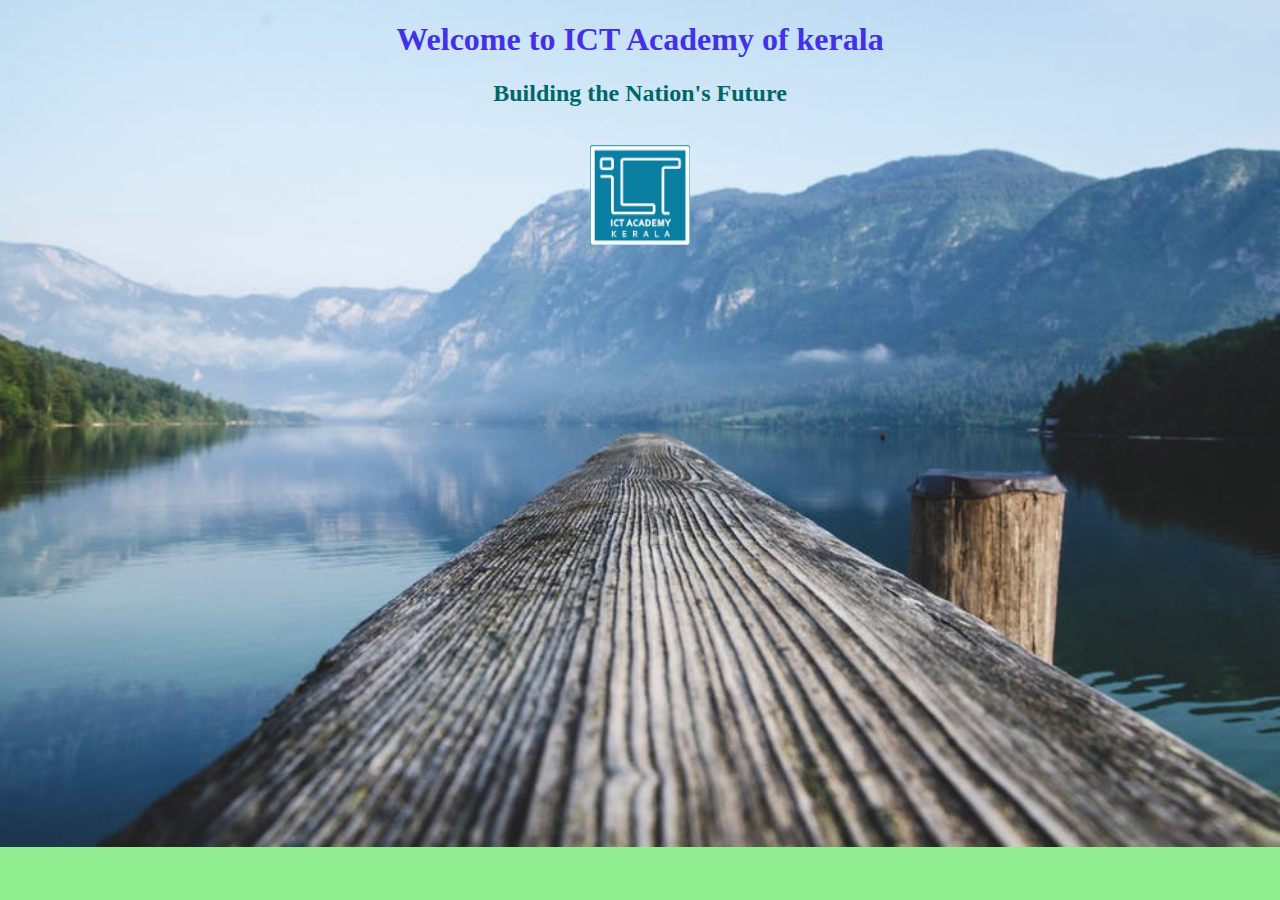
==== index.html @ de37f51d "first commit" ====
<!DOCTYPE html>
<html lang="en">
<head>
    <meta charset="UTF-8">
    <meta name="viewport" content="width=<h1>, initial-scale=1.0">
    <meta http-equiv="X-UA-Compatible" content="ie=edge">
    <title>document</title>
    <link rel="stylesheet" href="style.css">
    
</head>
<body>
    <h1>Welcome to ICT Academy of kerala</h1>
    <h2>Building the Nation's Future</h2>
    <br>
    <img src="images/logo.png">
    
</body>
</html>
---- style.css ----
body{
    background-color: lightgreen;
    text-align: center;
    background-image :url(images/bg.jpeg);
    background-repeat:no-repeat;
    background-size: cover;
}
h1{
    color:rgb(67, 48, 231);
}
h2{
    color: #006767;
}
img{
    width: 100px;
    height: 100px;

}
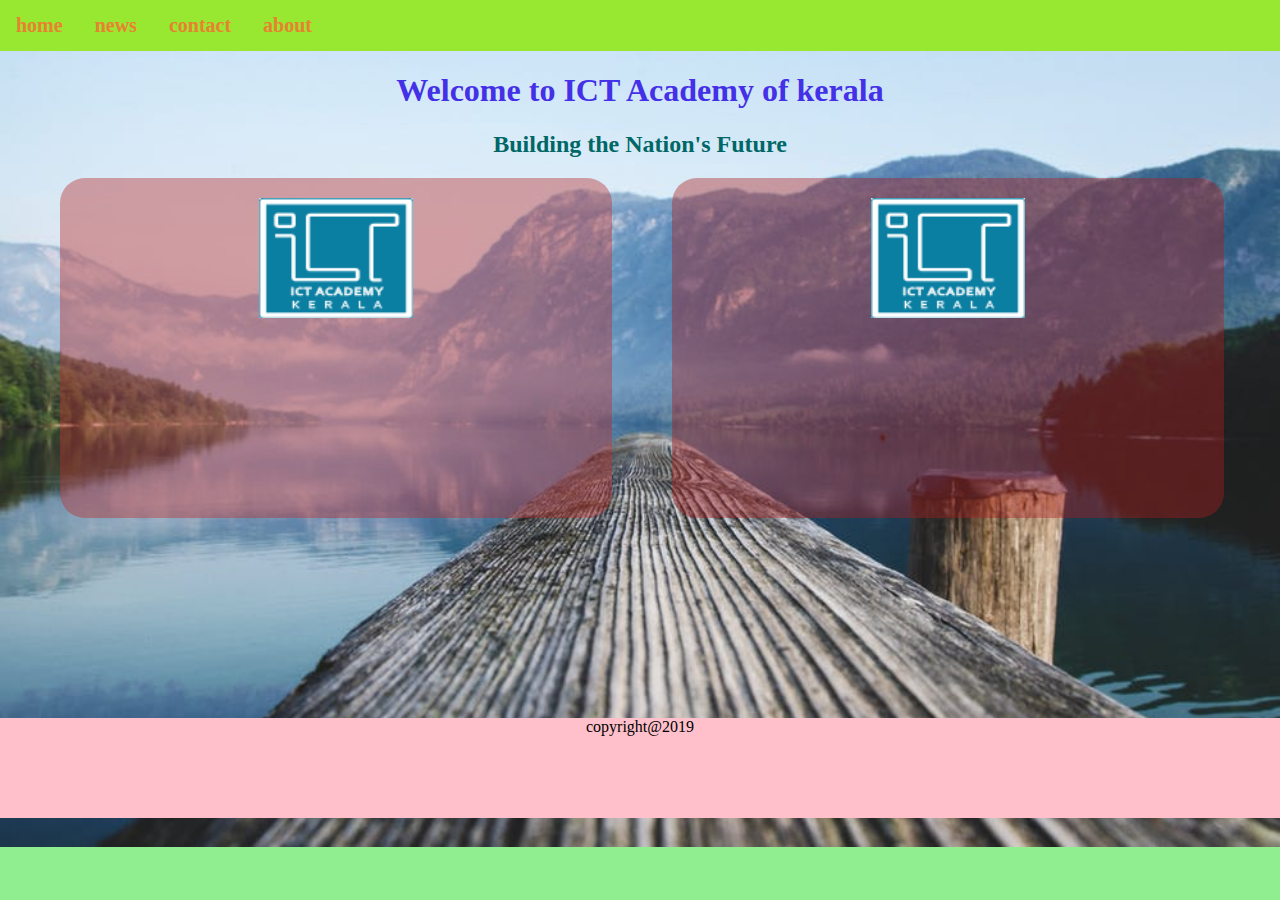
==== commit 3fa83568: "second commit" ====
--- a/index.html
+++ b/index.html
@@ -6,13 +6,40 @@
     <meta http-equiv="X-UA-Compatible" content="ie=edge">
     <title>document</title>
     <link rel="stylesheet" href="style.css">
+    <link rel="css/bootstrap.min.css">
+    <script scr="js/jquery.js"></script>
+    <script src="js/bootstrap.min.js"></script>
     
 </head>
 <body>
-    <h1>Welcome to ICT Academy of kerala</h1>
-    <h2>Building the Nation's Future</h2>
-    <br>
-    <img src="images/logo.png">
+    <div class="header">
+        <ul>
+            <li><a href="#home">home</a></li>
+            <li><a href="#news">news</a></li>
+            <li><a href="#contact">contact</a></li>
+            <li><a href="#about">about</a></li>
+
+        </ul>
+    </div>
+    <div class="top">
+            <h1>Welcome to ICT Academy of kerala</h1>
+            <h2>Building the Nation's Future</h2>
+
+    </div>
+    <div class="main">
+            
+            <div class="left">
+                    <img src="images/logo.png">
+            </div>
+            <div class="right">
+                    <img src="images/logo.png">
+            </div>
+
+    </div>
+    <div class="footer">
+        <label>copyright@2019</label>
+    </div>
+    
     
 </body>
 </html>--- a/style.css
+++ b/style.css
@@ -4,6 +4,7 @@
     background-image :url(images/bg.jpeg);
     background-repeat:no-repeat;
     background-size: cover;
+    margin:0px;
 }
 h1{
     color:rgb(67, 48, 231);
@@ -12,7 +13,59 @@
     color: #006767;
 }
 img{
-    width: 100px;
-    height: 100px;
+    width: 30%;
+    height: 40%;
 
+}
+.header{
+    margin-bottom:10px;
+}
+.left{
+    float:left;
+    height:300px;
+    width:40%;
+    background-color:rgba(184, 48, 48, 0.418);
+    padding:20px;
+    border-radius:25px;
+    margin-left:60px;
+}
+.right{
+    float:left;
+    height:300px;
+    width:40%;
+    background-color:rgba(170, 30, 30, 0.404); 
+    padding:20px;  
+    border-radius:25px;
+    margin-left:60px;
+}
+.main{
+    display:flex;
+    flex-direction:row;
+    
+
+}
+.footer{
+    margin-top:200px;
+    width:100%;
+    height:100px;
+    background-color:pink;
+}
+ul{
+    list-style-type:none;
+    margin:0;
+    padding:0;overflow:hidden;
+    background-color:rgb(152, 231, 48);
+}
+li{
+    float:left;
+
+}
+li a{
+    display:block;
+    color:rgb(231, 130, 48);
+    text-align:center;
+    font-size:20px;
+    font-weight:bold;
+    padding:14px 16px;
+    text-decoration:none;
 }